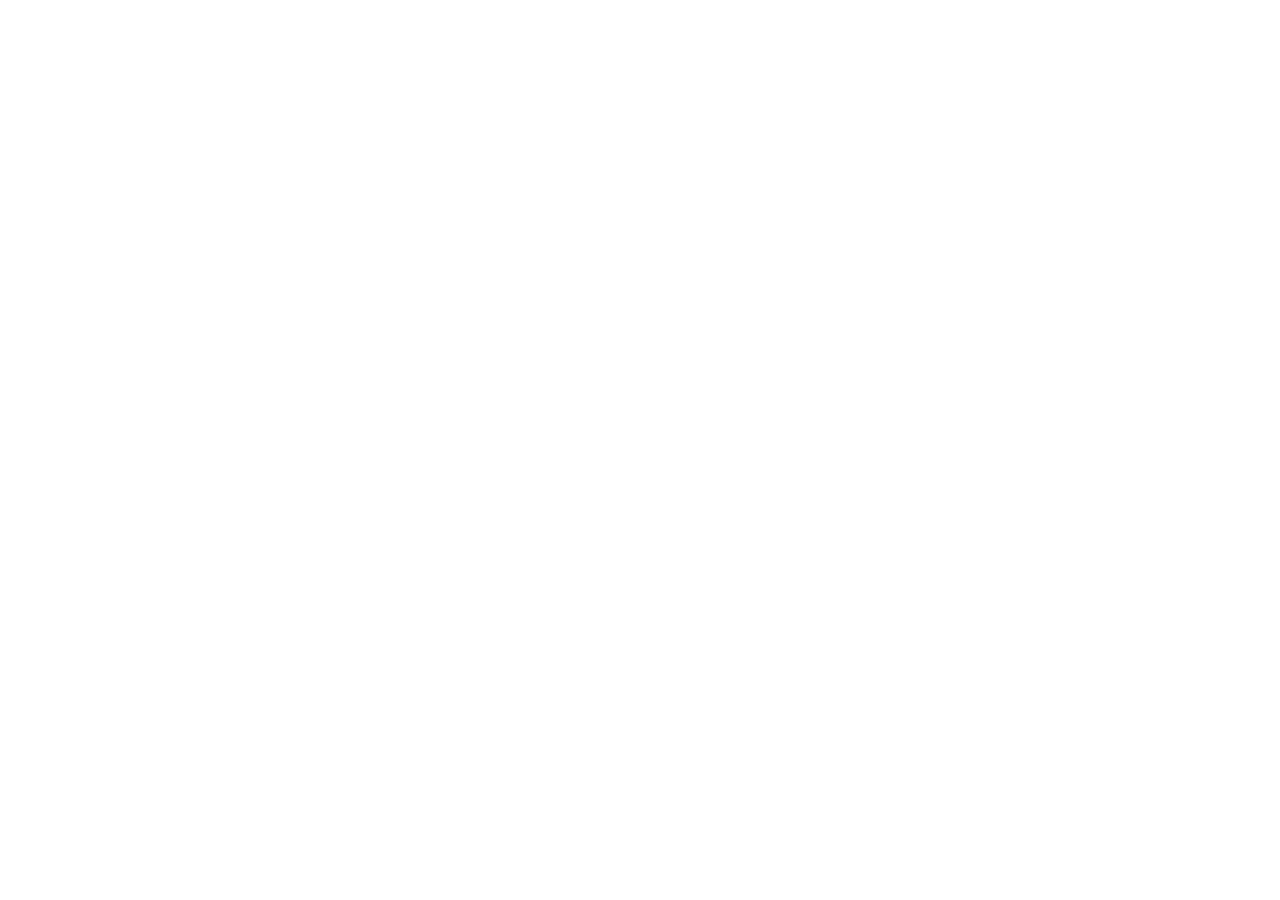
==== Frontend/index.html @ f337b150 "Setup the project" ====
<!DOCTYPE html>
<html>
  <head>
    <title>3D House Viewer</title>
    <!-- We use A-Frame, a WebVR framework that provides native First Person 'Walking' controls -->
    <script src="https://aframe.io/releases/1.4.0/aframe.min.js"></script>
  </head>
  <body>
    <a-scene>
      <a-assets>
        <a-asset-item id="house" src="interactive.glb"></a-asset-item>
      </a-assets>
      
      <!-- Load the exported House Model -->
      <a-entity gltf-model="#house"></a-entity>
      
      <!-- First Person Player Camera -->
      <!-- A-Frame converts Blender's +Y to WebGL's -Z. So Blender (20, 15) becomes A-Frame (20, -15) -->
      <!-- We enable Pointer Lock so when you click the screen, you can look around like a video game -->
      <a-entity position="20 1.6 -15">
        <a-camera look-controls="pointerLockEnabled: true" wasd-controls="acceleration: 30"></a-camera>
      </a-entity>
      
    </a-scene>
    

  </body>
</html>
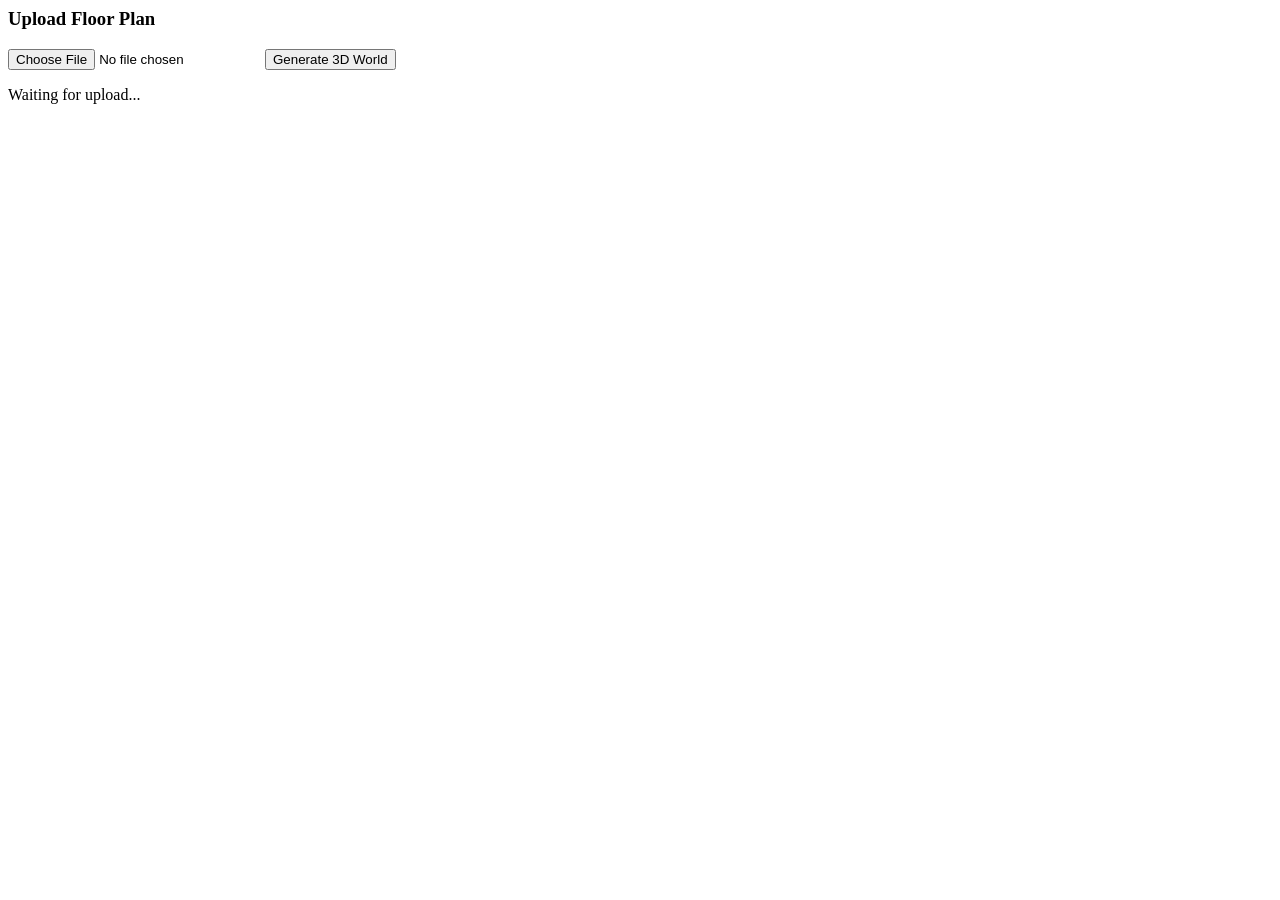
==== commit f566e06b: "added index.html" ====
--- a/Frontend/index.html
+++ b/Frontend/index.html
@@ -1,29 +1,40 @@
-
 <!DOCTYPE html>
 <html>
-  <head>
+<head>
+    <meta charset="UTF-8" />
     <title>3D House Viewer</title>
-    <!-- We use A-Frame, a WebVR framework that provides native First Person 'Walking' controls -->
+    <link rel="stylesheet" href="styles/style.css">
     <script src="https://aframe.io/releases/1.4.0/aframe.min.js"></script>
-  </head>
-  <body>
-    <a-scene>
-      <a-assets>
-        <a-asset-item id="house" src="interactive.glb"></a-asset-item>
-      </a-assets>
-      
-      <!-- Load the exported House Model -->
-      <a-entity gltf-model="#house"></a-entity>
-      
-      <!-- First Person Player Camera -->
-      <!-- A-Frame converts Blender's +Y to WebGL's -Z. So Blender (20, 15) becomes A-Frame (20, -15) -->
-      <!-- We enable Pointer Lock so when you click the screen, you can look around like a video game -->
-      <a-entity position="20 1.6 -15">
-        <a-camera look-controls="pointerLockEnabled: true" wasd-controls="acceleration: 30"></a-camera>
-      </a-entity>
-      
-    </a-scene>
+</head>
+<body>
+
+    <div id="ui-container">                                                                                                                               
+        <h3 style="margin-top: 0;">Upload Floor Plan</h3>                                                                                                   
+        <input type="file" id="imageInput" accept="image/*">                                                                                                
+        <button onclick="uploadImage()">Generate 3D World</button>                                                                                          
+        <p id="statusText">Waiting for upload...</p>                                                                                                        
+    </div>   
+    
+    <a-scene>                                                                                                                                             
+        <a-assets>                                                                                                                                          
+        <!-- This starts empty. JavaScript will fill it with the .glb later -->                                                                           
+        <a-asset-item id="house" src=""></a-asset-item>                                                                                                   
+        </a-assets>                                                                                                                                         
+                                                                                                                                                            
+        <!-- The entity where the house model will spawn -->                                                                                                
+        <a-entity id="house-entity" gltf-model="#house"></a-entity>                                                                                         
+                                                                                                                                                            
+        <!-- Player Camera (You can walk around with W, A, S, D) -->                                                                                        
+        <a-entity position="20 1.6 -15">                                                                                                                    
+        <a-camera look-controls="pointerLockEnabled: true" wasd-controls="acceleration: 30"></a-camera>                                                   
+        </a-entity>                                                                                                                                         
+                                                                                                                                                            
+        <!-- Basic environment lighting so we can see the house clearly -->                                                                                 
+        <a-sky color="#ECECEC"></a-sky>                                                                                                                     
+    </a-scene> 
+
+    <script src="scripts/script.js"></script>
     
 
-  </body>
-</html>
+</body>
+</html>
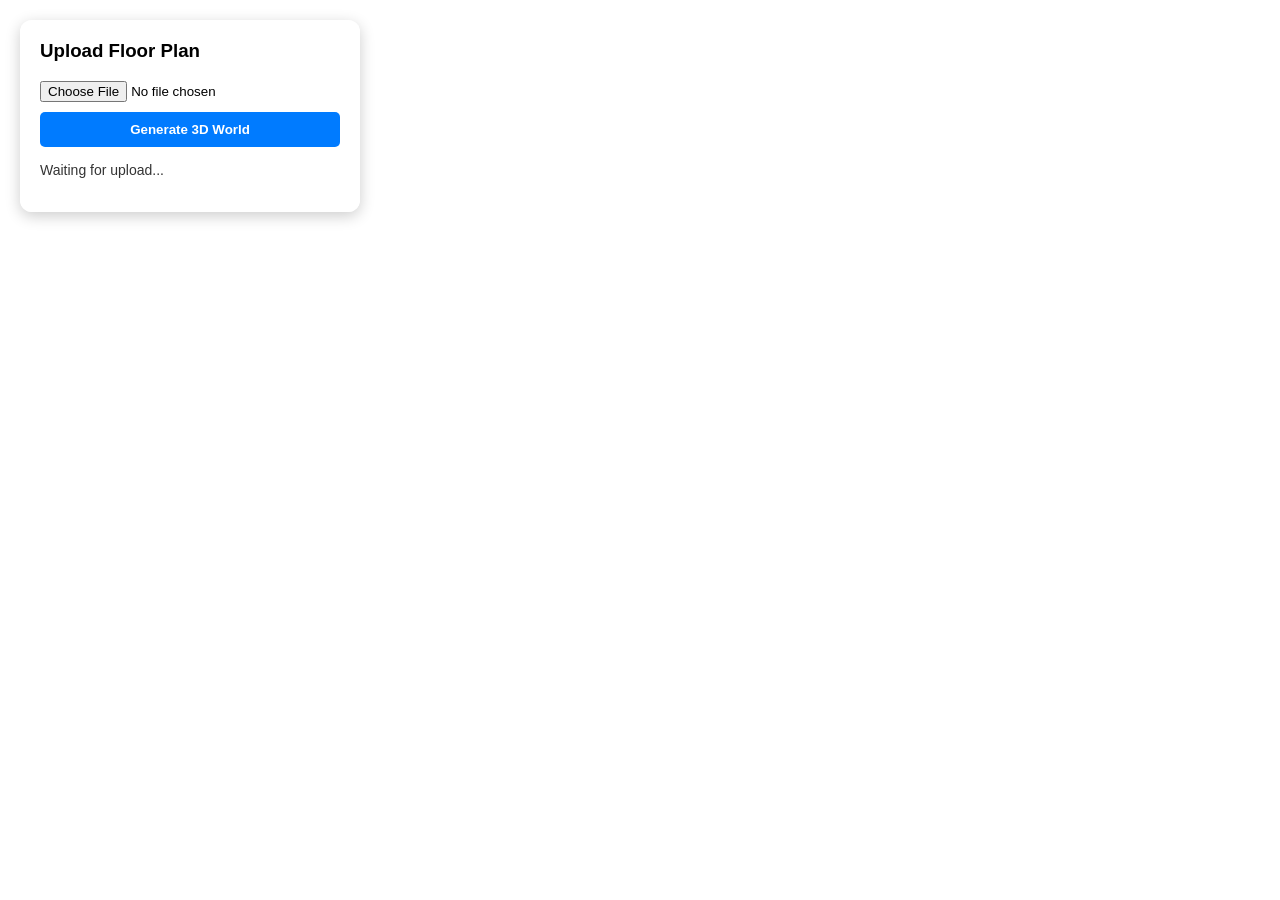
==== commit bdd5ab82: "updated caching." ====
--- a/Frontend/index.html
+++ b/Frontend/index.html
@@ -15,7 +15,7 @@
         <p id="statusText">Waiting for upload...</p>                                                                                                        
     </div>   
     
-    <a-scene>                                                                                                                                             
+    <a-scene id="vr-scene" style="visibility: hidden;">                                                                                                                                             
         <a-assets>                                                                                                                                          
         <!-- This starts empty. JavaScript will fill it with the .glb later -->                                                                           
         <a-asset-item id="house" src=""></a-asset-item>                                                                                                   
--- a/Frontend/styles/style.css
+++ b/Frontend/styles/style.css
@@ -0,0 +1,26 @@
+ /* A sleek floating UI panel for uploading */                                                                                                       
+          #ui-container {                                                                                                                                     
+            position: absolute;                                                                                                                               
+            top: 20px;                                                                                                                                        
+            left: 20px;                                                                                                                                       
+            z-index: 1000;                                                                                                                                    
+            background: rgba(255, 255, 255, 0.95);                                                                                                            
+            padding: 20px;                                                                                                                                    
+            border-radius: 12px;                                                                                                                              
+            font-family: Arial, sans-serif;                                                                                                                   
+            box-shadow: 0 4px 15px rgba(0,0,0,0.2);                                                                                                           
+            max-width: 300px;                                                                                                                                 
+          }                                                                                                                                                   
+          button {                                                                                                                                            
+            background-color: #007BFF;                                                                                                                        
+            color: white;                                                                                                                                     
+            border: none;                                                                                                                                     
+            padding: 10px 15px;                                                                                                                               
+            border-radius: 5px;                                                                                                                               
+            cursor: pointer;                                                                                                                                  
+            width: 100%;                                                                                                                                      
+            margin-top: 10px;                                                                                                                                 
+            font-weight: bold;                                                                                                                                
+          }                                                                                                                                                   
+          button:hover { background-color: #0056b3; }                                                                                                         
+          #statusText { font-size: 14px; margin-top: 15px; color: #333; }
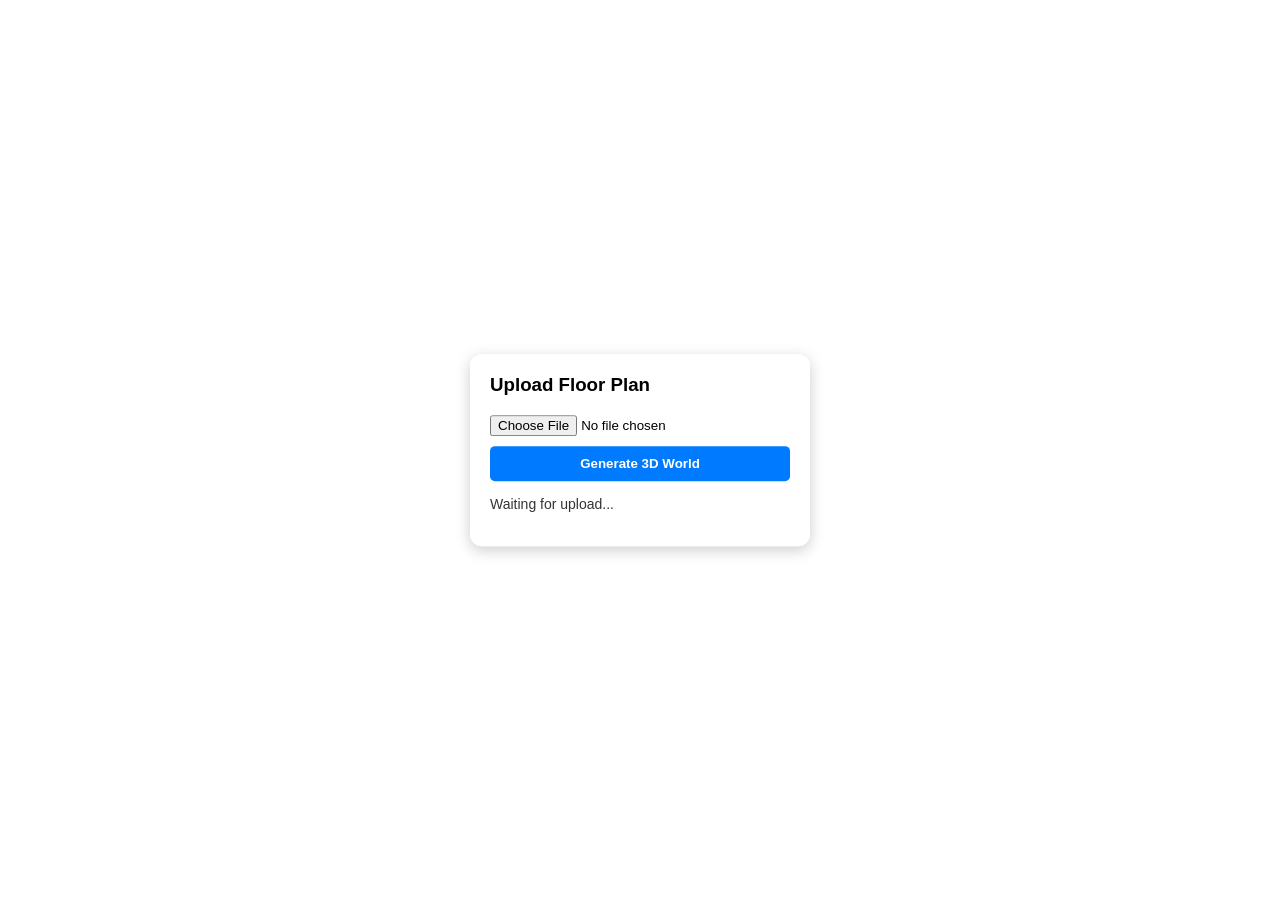
==== commit a46ab309: "updated the frontend." ====
--- a/Frontend/index.html
+++ b/Frontend/index.html
@@ -2,7 +2,7 @@
 <html>
 <head>
     <meta charset="UTF-8" />
-    <title>3D House Viewer</title>
+    <title>NavNirmaan - 3D House Viewer</title>
     <link rel="stylesheet" href="styles/style.css">
     <script src="https://aframe.io/releases/1.4.0/aframe.min.js"></script>
 </head>
@@ -24,7 +24,7 @@
         <!-- The entity where the house model will spawn -->                                                                                                
         <a-entity id="house-entity" gltf-model="#house"></a-entity>                                                                                         
                                                                                                                                                             
-        <!-- Player Camera (You can walk around with W, A, S, D) -->                                                                                        
+        <!-- Player Camera (You can walk with W, A, S, D) -->                                                                                        
         <a-entity position="20 1.6 -15">                                                                                                                    
         <a-camera look-controls="pointerLockEnabled: true" wasd-controls="acceleration: 30"></a-camera>                                                   
         </a-entity>                                                                                                                                         
--- a/Frontend/styles/style.css
+++ b/Frontend/styles/style.css
@@ -1,8 +1,8 @@
- /* A sleek floating UI panel for uploading */                                                                                                       
           #ui-container {                                                                                                                                     
             position: absolute;                                                                                                                               
-            top: 20px;                                                                                                                                        
-            left: 20px;                                                                                                                                       
+            top: 50%;                                                                                                                                        
+            left: 50%;
+            transform: translate(-50%, -50%);                                                                                                                                       
             z-index: 1000;                                                                                                                                    
             background: rgba(255, 255, 255, 0.95);                                                                                                            
             padding: 20px;                                                                                                                                    
